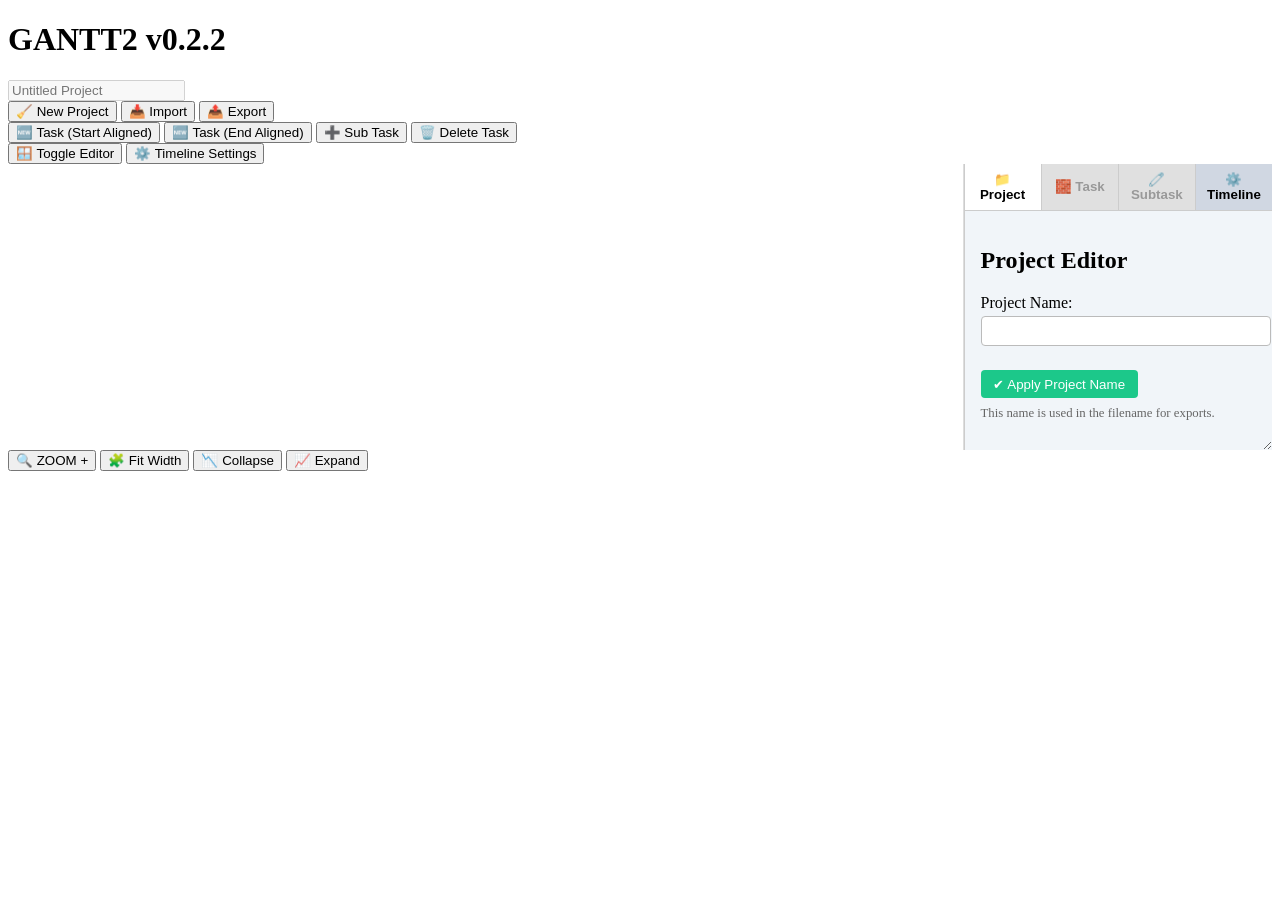
==== index.html @ 181e1516 "Update index.html" ====
<!DOCTYPE html>
<html lang="en">
<head>
  <meta charset="UTF-8" />
  <meta name="viewport" content="width=device-width, initial-scale=1.0"/>
  <title>GANTT2</title>
  <link rel="stylesheet" href="style.css" />
</head>
<body>
  <header>
    <div class="header-top">
      <h1>GANTT2 <span class="version-tag">v0.2.2</span></h1>
      <input type="text" id="projectName" placeholder="Untitled Project" disabled />
    </div>

    <div class="button-bar">
      <div class="group project-controls">
        <button id="newProject">🧹 New Project</button>
        <button id="importBtn">📥 Import</button>
        <button id="exportBtn">📤 Export</button>
      </div>

      <div class="group task-controls">
        <button id="addPrimaryStart">🆕 Task (Start Aligned)</button>
        <button id="addPrimaryEnd">🆕 Task (End Aligned)</button>
        <button id="addSub">➕ Sub Task</button>
        <button id="deleteTask">🗑️ Delete Task</button>
      </div>

      <div class="group settings-controls">
        <button id="toggleEditor">🪟 Toggle Editor</button>
        <button id="openTimelineSettings">⚙️ Timeline Settings</button>
      </div>
    </div>
  </header>

 <main style="display: flex; flex: 1; overflow: hidden;">
  <section id="timeline" style="flex: 3; padding: 1rem; overflow-x: auto; border-right: 1px solid #ddd;">
    <!-- Tasks will appear here -->
  </section>

  <aside id="editor" style="flex: 1; background: #f1f5f9; overflow-y: auto; resize: horizontal; min-width: 250px; max-width: 450px; border-left: 1px solid #ccc;">
    <!-- Tab Buttons -->
    <div class="editor-tabs">
      <button class="tab-btn active" id="tabProject">📁 Project</button>
      <button class="tab-btn disabled" id="tabTask">🧱 Task</button>
      <button class="tab-btn disabled" id="tabSubtask">🧷 Subtask</button>
      <button class="tab-btn disabled" id="tabTimeline">⚙️ Timeline</button>
    </div>

    <!-- Tab Panels -->
    <div class="tab-panel" id="panelProject">
      <h2>Project Editor</h2>
      <label>Project Name: <input type="text" id="projectNameField" /></label>
      <button id="applyProjectName">✔ Apply Project Name</button>
      <p class="small-note">This name is used in the filename for exports.</p>
    </div>

    <div class="tab-panel hidden" id="panelTask">
      <h2>Primary Task Editor</h2>
      <div id="taskFields"></div>
    </div>

    <div class="tab-panel hidden" id="panelSubtask">
      <h2>Subtask Editor</h2>
      <div id="subtaskFields"></div>
    </div>

    <div class="tab-panel hidden" id="panelTimeline">
      <h2>Timeline Settings</h2>
      <label>Default Task Duration (days):
        <input type="number" id="defaultDuration" value="3" min="1" />
      </label>
      <label>Timeline Background Color:
        <input type="color" id="timelineBgColor" />
      </label>
      <label>Snap To:
        <select id="snapTo">
          <option value="none">None</option>
          <option value="day">Day</option>
          <option value="week">Week</option>
        </select>
      </label>
    </div>
  </aside>
</main>


  <footer>
    <button id="zoomIn">🔍 ZOOM +</button>
    <button id="fitWidth">🧩 Fit Width</button>
    <button id="collapseAll">📉 Collapse</button>
    <button id="expandAll">📈 Expand</button>
  </footer>

  <input type="file" id="fileInput" accept=".json" style="display:none"/>

  <script src="script.js"></script>
</body>
</html>
---- style.css ----
/* ===== Editor Tabs ===== */
.editor-tabs {
  display: flex;
  border-bottom: 1px solid #ccc;
  background: #e8edf3;
}

.tab-btn {
  flex: 1;
  padding: 0.5rem;
  border: none;
  background: #d0d7e2;
  cursor: pointer;
  font-weight: bold;
  text-align: center;
  border-right: 1px solid #ccc;
  transition: background 0.2s;
}

.tab-btn:last-child {
  border-right: none;
}

.tab-btn.active {
  background: #ffffff;
  color: #000;
  cursor: default;
}

.tab-btn.disabled {
  background: #e0e0e0;
  color: #999;
  cursor: not-allowed;
}

/* ===== Tab Panels ===== */
.tab-panel {
  padding: 1rem;
}

.tab-panel.hidden {
  display: none;
}

/* ===== Field Labels ===== */
.tab-panel label {
  display: block;
  margin-bottom: 1rem;
}

.tab-panel input,
.tab-panel textarea,
.tab-panel select {
  width: 100%;
  padding: 0.4rem;
  margin-top: 0.3rem;
  border: 1px solid #bbb;
  border-radius: 4px;
}

/* ===== Project Tab Specific ===== */
#applyProjectName {
  margin-top: 0.5rem;
  padding: 0.4rem 0.8rem;
  background: #1cc88a;
  border: none;
  color: white;
  border-radius: 4px;
  cursor: pointer;
}

#applyProjectName:hover {
  background: #17a673;
}

.small-note {
  font-size: 0.8rem;
  color: #666;
  margin-top: 0.5rem;
}

/* Editor Resize Support */
aside#editor {
  resize: horizontal;
  overflow: auto;
  min-width: 250px;
  max-width: 450px;
  border-left: 1px solid #ccc;
}

/* Task Selection Highlight */
.task.selected {
  outline: 3px solid #2e59d9;
  background-color: #e4f1ff !important;
}
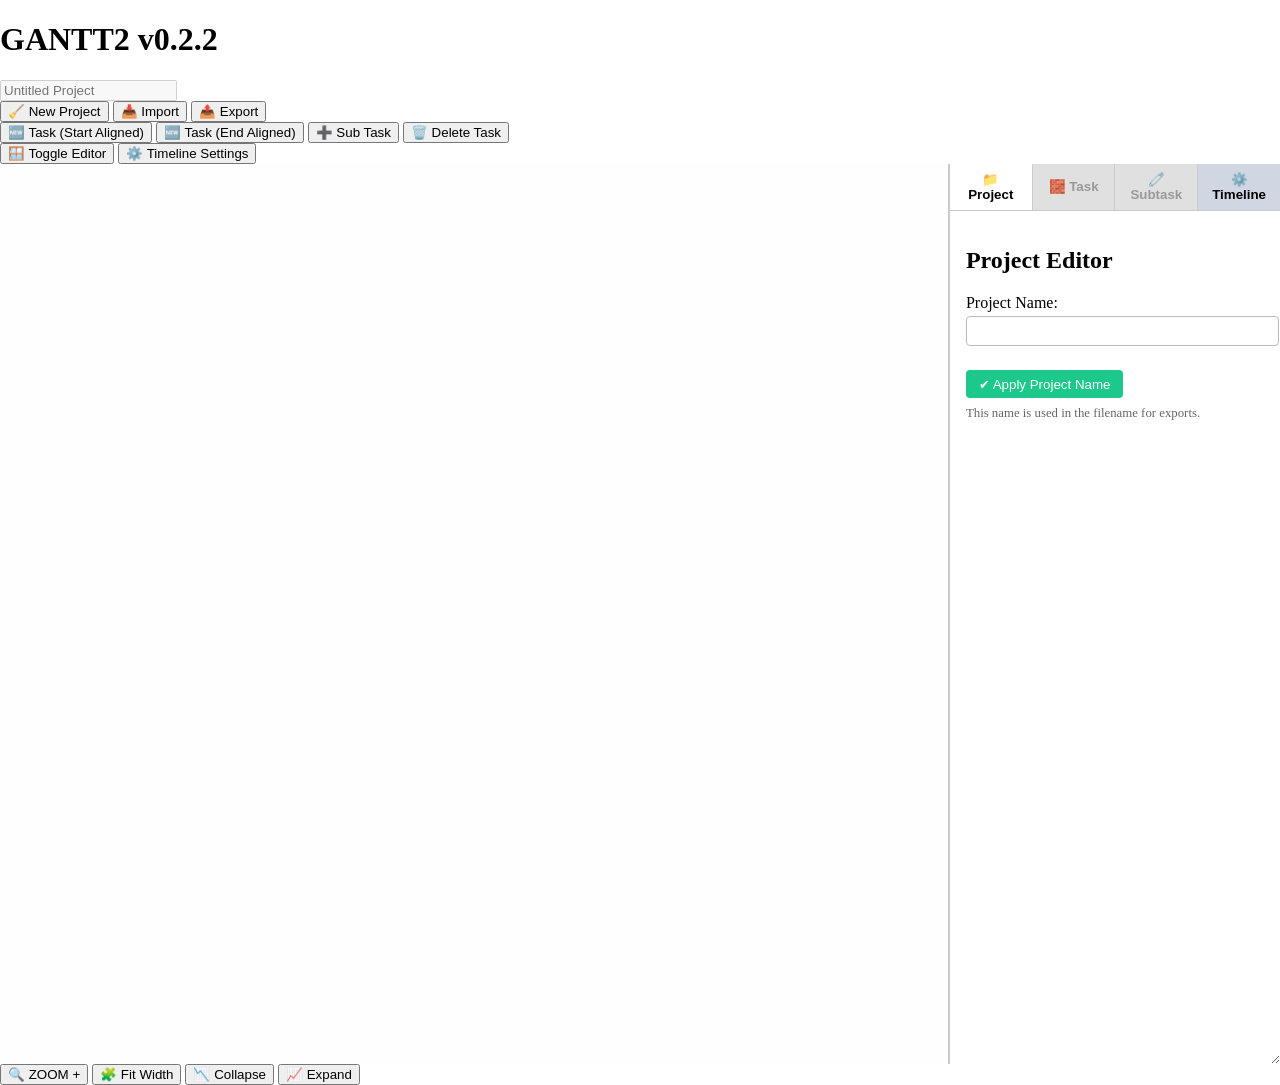
==== commit e0ba7f61: "Update index.html" ====
--- a/index.html
+++ b/index.html
@@ -34,13 +34,12 @@
     </div>
   </header>
 
- <main style="display: flex; flex: 1; overflow: hidden;">
-  <section id="timeline" style="flex: 3; padding: 1rem; overflow-x: auto; border-right: 1px solid #ddd;">
-    <!-- Tasks will appear here -->
+<main>
+  <section id="timeline">
+    <!-- Tasks will be rendered here -->
   </section>
 
-  <aside id="editor" style="flex: 1; background: #f1f5f9; overflow-y: auto; resize: horizontal; min-width: 250px; max-width: 450px; border-left: 1px solid #ccc;">
-    <!-- Tab Buttons -->
+  <aside id="editor">
     <div class="editor-tabs">
       <button class="tab-btn active" id="tabProject">📁 Project</button>
       <button class="tab-btn disabled" id="tabTask">🧱 Task</button>
@@ -48,7 +47,6 @@
       <button class="tab-btn disabled" id="tabTimeline">⚙️ Timeline</button>
     </div>
 
-    <!-- Tab Panels -->
     <div class="tab-panel" id="panelProject">
       <h2>Project Editor</h2>
       <label>Project Name: <input type="text" id="projectNameField" /></label>
@@ -86,6 +84,7 @@
 </main>
 
 
+
   <footer>
     <button id="zoomIn">🔍 ZOOM +</button>
     <button id="fitWidth">🧩 Fit Width</button>
--- a/style.css
+++ b/style.css
@@ -26,6 +26,14 @@
   color: #000;
   cursor: default;
 }
+
+
+html, body {
+  height: 100%;
+  margin: 0;
+  padding: 0;
+}
+
 
 .tab-btn.disabled {
   background: #e0e0e0;
@@ -93,3 +101,22 @@
   outline: 3px solid #2e59d9;
   background-color: #e4f1ff !important;
 }
+
+
+
+main {
+  display: flex;
+  flex: 1;
+  overflow: hidden;
+  height: 100%;
+}
+
+#timeline {
+  flex: 3;
+  min-width: 400px;
+  min-height: 400px;
+  padding: 1rem;
+  border-right: 1px solid #ccc;
+  overflow-x: auto;
+  background: #fefefe;
+}
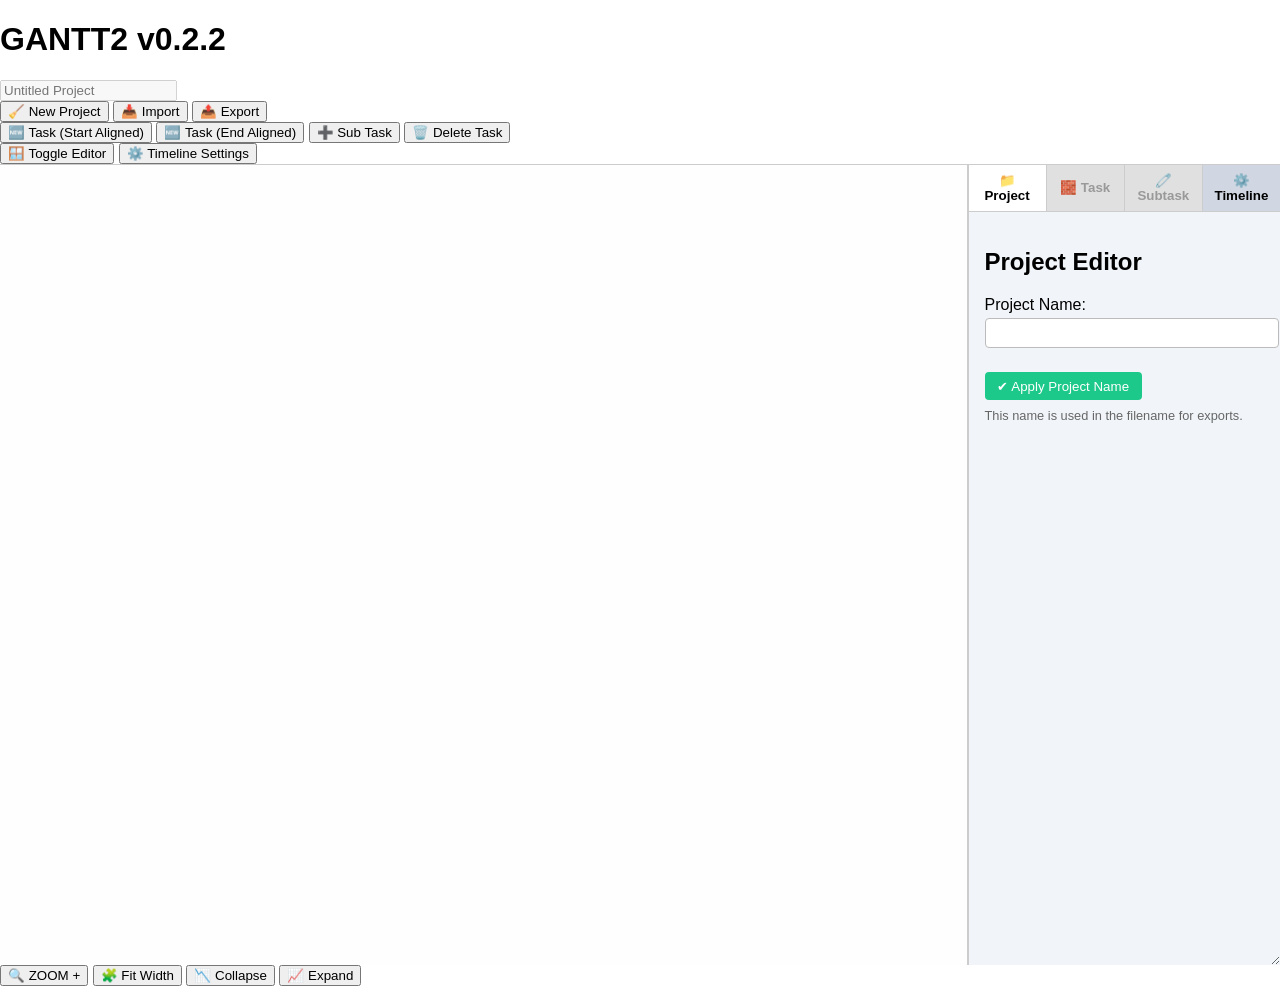
==== commit 97c8646d: "Update index.html" ====
--- a/index.html
+++ b/index.html
@@ -57,6 +57,10 @@
     <div class="tab-panel hidden" id="panelTask">
       <h2>Primary Task Editor</h2>
       <div id="taskFields"></div>
+      <button id="deleteTaskFromEditor" style="margin-top: 1rem; background: #dc3545; color: white; padding: 0.5rem; border: none; border-radius: 6px;">
+  🗑 Delete This Task
+</button>
+
     </div>
 
     <div class="tab-panel hidden" id="panelSubtask">
@@ -79,18 +83,24 @@
           <option value="week">Week</option>
         </select>
       </label>
+      <label>
+  Auto-Assign Colors:
+  <input type="checkbox" id="autoColorToggle" checked />
+</label>
+
     </div>
   </aside>
 </main>
 
 
 
-  <footer>
-    <button id="zoomIn">🔍 ZOOM +</button>
-    <button id="fitWidth">🧩 Fit Width</button>
-    <button id="collapseAll">📉 Collapse</button>
-    <button id="expandAll">📈 Expand</button>
-  </footer>
+<footer>
+  <button id="zoomIn">🔍 ZOOM +</button>
+  <button id="fitWidth">🧩 Fit Width</button>
+  <button id="collapseAll">📉 Collapse</button>
+  <button id="expandAll">📈 Expand</button>
+</footer>
+
 
   <input type="file" id="fileInput" accept=".json" style="display:none"/>
 
--- a/style.css
+++ b/style.css
@@ -32,8 +32,8 @@
   height: 100%;
   margin: 0;
   padding: 0;
+  font-family: sans-serif;
 }
-
 
 .tab-btn.disabled {
   background: #e0e0e0;
@@ -106,17 +106,32 @@
 
 main {
   display: flex;
-  flex: 1;
+  height: calc(100vh - 100px); /* adjust if needed */
   overflow: hidden;
-  height: 100%;
+  border-top: 1px solid #ccc;
 }
 
 #timeline {
   flex: 3;
-  min-width: 400px;
-  min-height: 400px;
+  background: #fefefe;
+  min-width: 300px;
+  min-height: 100%;
   padding: 1rem;
+  overflow-x: auto;
+  overflow-y: auto;
   border-right: 1px solid #ccc;
-  overflow-x: auto;
-  background: #fefefe;
 }
+
+
+
+#editor {
+  flex: 1;
+  background: #f1f5f9;
+  padding: 0;
+  min-width: 300px;
+  max-width: 450px;
+  resize: horizontal;
+  overflow-y: auto;
+  overflow-x: hidden;
+  border-left: 1px solid #ccc;
+}
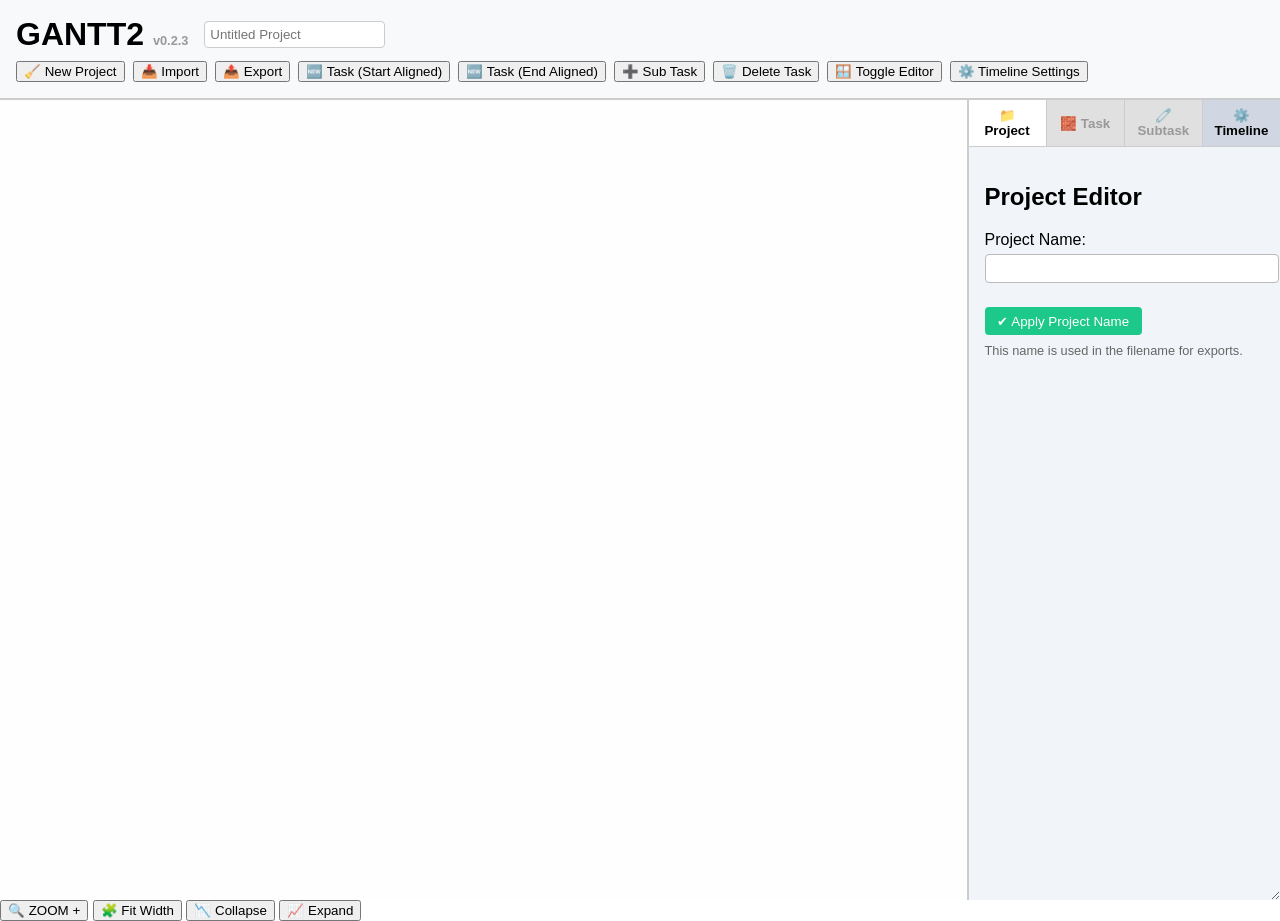
==== commit 9c1f8b26: "Update index.html" ====
--- a/index.html
+++ b/index.html
@@ -5,34 +5,31 @@
   <meta name="viewport" content="width=device-width, initial-scale=1.0"/>
   <title>GANTT2</title>
   <link rel="stylesheet" href="style.css" />
+  <link rel="icon" type="image/png" href="favicon.png" />
+
 </head>
 <body>
-  <header>
-    <div class="header-top">
-      <h1>GANTT2 <span class="version-tag">v0.2.2</span></h1>
-      <input type="text" id="projectName" placeholder="Untitled Project" disabled />
-    </div>
+<header style="display: flex; flex-wrap: wrap; justify-content: space-between; align-items: center; padding: 1rem; background: #f8f9fa; border-bottom: 1px solid #ccc;">
+  <div class="header-left" style="display: flex; align-items: center; gap: 1rem;">
+    <h1 style="margin: 0;">GANTT2 <span style="font-size: 0.8rem; color: #999;">v0.2.3</span></h1>
+    <input type="text" id="projectName" placeholder="Untitled Project" style="padding: 0.3rem; border: 1px solid #ccc; border-radius: 4px;" />
+  </div>
 
-    <div class="button-bar">
-      <div class="group project-controls">
-        <button id="newProject">🧹 New Project</button>
-        <button id="importBtn">📥 Import</button>
-        <button id="exportBtn">📤 Export</button>
-      </div>
+  <div class="header-right" style="display: flex; flex-wrap: wrap; gap: 0.5rem; margin-top: 0.5rem;">
+    <button id="newProject">🧹 New Project</button>
+    <button id="importBtn">📥 Import</button>
+    <button id="exportBtn">📤 Export</button>
 
-      <div class="group task-controls">
-        <button id="addPrimaryStart">🆕 Task (Start Aligned)</button>
-        <button id="addPrimaryEnd">🆕 Task (End Aligned)</button>
-        <button id="addSub">➕ Sub Task</button>
-        <button id="deleteTask">🗑️ Delete Task</button>
-      </div>
+    <button id="addPrimaryStart">🆕 Task (Start Aligned)</button>
+    <button id="addPrimaryEnd">🆕 Task (End Aligned)</button>
+    <button id="addSub">➕ Sub Task</button>
+    <button id="deleteTask">🗑️ Delete Task</button>
 
-      <div class="group settings-controls">
-        <button id="toggleEditor">🪟 Toggle Editor</button>
-        <button id="openTimelineSettings">⚙️ Timeline Settings</button>
-      </div>
-    </div>
-  </header>
+    <button id="toggleEditor">🪟 Toggle Editor</button>
+    <button id="openTimelineSettings">⚙️ Timeline Settings</button>
+  </div>
+</header>
+
 
 <main>
   <section id="timeline">
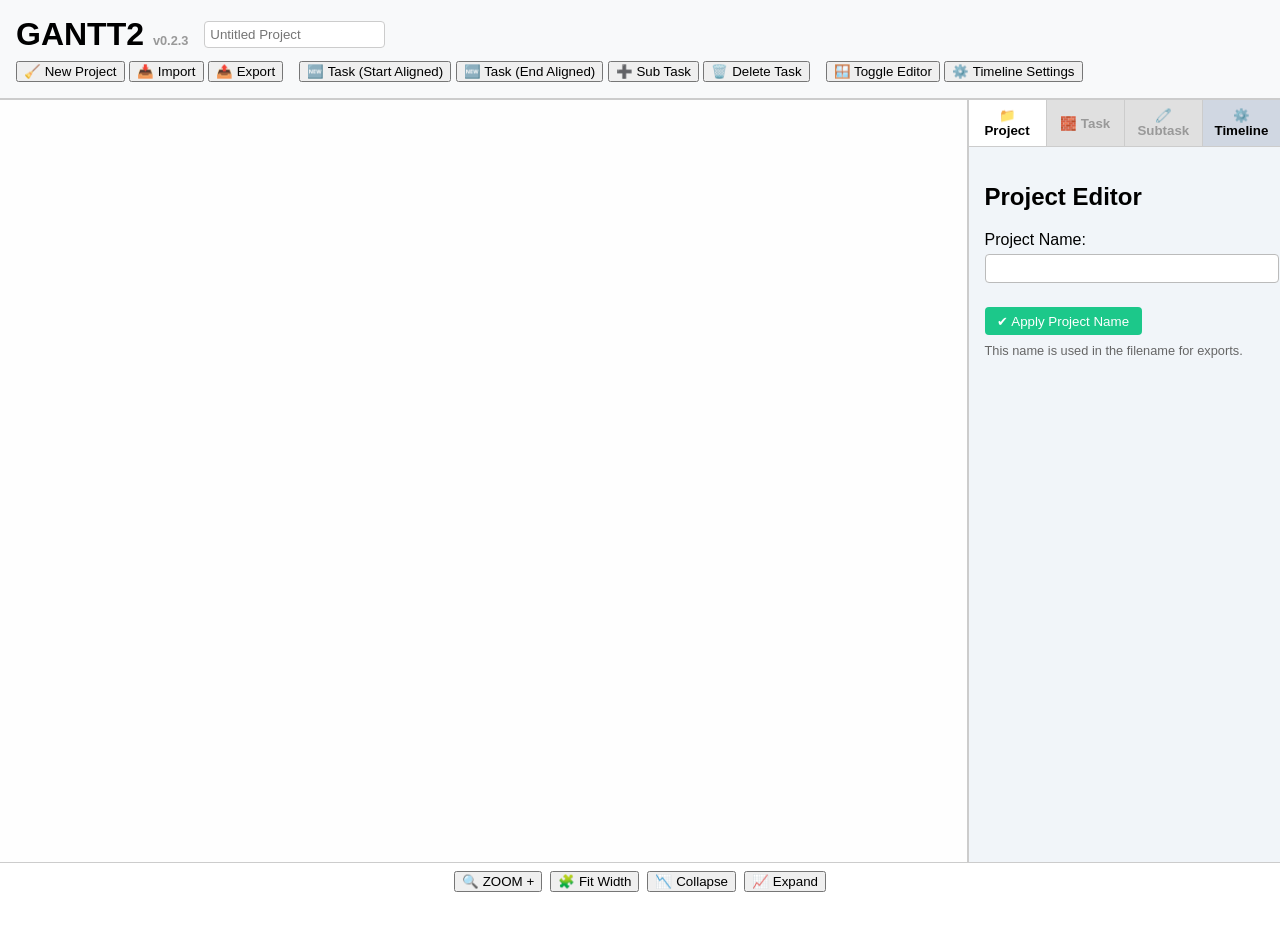
==== commit 0cb53bb6: "Update index.html" ====
--- a/index.html
+++ b/index.html
@@ -15,19 +15,26 @@
     <input type="text" id="projectName" placeholder="Untitled Project" style="padding: 0.3rem; border: 1px solid #ccc; border-radius: 4px;" />
   </div>
 
-  <div class="header-right" style="display: flex; flex-wrap: wrap; gap: 0.5rem; margin-top: 0.5rem;">
+  <div class="header-right" style="display: flex; flex-wrap: wrap; gap: 1rem; margin-top: 0.5rem;">
+  <div class="button-group" id="group-project">
     <button id="newProject">🧹 New Project</button>
     <button id="importBtn">📥 Import</button>
     <button id="exportBtn">📤 Export</button>
+  </div>
 
+  <div class="button-group" id="group-task">
     <button id="addPrimaryStart">🆕 Task (Start Aligned)</button>
     <button id="addPrimaryEnd">🆕 Task (End Aligned)</button>
     <button id="addSub">➕ Sub Task</button>
     <button id="deleteTask">🗑️ Delete Task</button>
+  </div>
 
+  <div class="button-group" id="group-editor">
     <button id="toggleEditor">🪟 Toggle Editor</button>
     <button id="openTimelineSettings">⚙️ Timeline Settings</button>
   </div>
+</div>
+
 </header>
 
 
@@ -57,12 +64,25 @@
       <button id="deleteTaskFromEditor" style="margin-top: 1rem; background: #dc3545; color: white; padding: 0.5rem; border: none; border-radius: 6px;">
   🗑 Delete This Task
 </button>
+<button id="applyTaskChanges" style="margin-top: 1rem; background: #007bff; color: white; padding: 0.5rem; border: none; border-radius: 6px;">
+  ✅ Apply Changes
+</button>
 
     </div>
 
     <div class="tab-panel hidden" id="panelSubtask">
       <h2>Subtask Editor</h2>
       <div id="subtaskFields"></div>
+      <div id="subtaskFields"></div>
+
+<button id="applySubtaskChanges" style="margin-top: 1rem; background: #007bff; color: white; padding: 0.5rem; border: none; border-radius: 6px;">
+  ✅ Apply Changes
+</button>
+
+<button id="deleteSubtask" style="margin-top: 0.5rem; background: #dc3545; color: white; padding: 0.4rem; border: none; border-radius: 6px;">
+  🗑️ Delete Subtask
+</button>
+
     </div>
 
     <div class="tab-panel hidden" id="panelTimeline">
@@ -88,10 +108,7 @@
     </div>
   </aside>
 </main>
-
-
-
-<footer>
+<footer style="padding: 0.5rem; background: #fff; border-top: 1px solid #ccc; display: flex; justify-content: center; gap: 0.5rem; position: sticky; bottom: 0; z-index: 100;">
   <button id="zoomIn">🔍 ZOOM +</button>
   <button id="fitWidth">🧩 Fit Width</button>
   <button id="collapseAll">📉 Collapse</button>
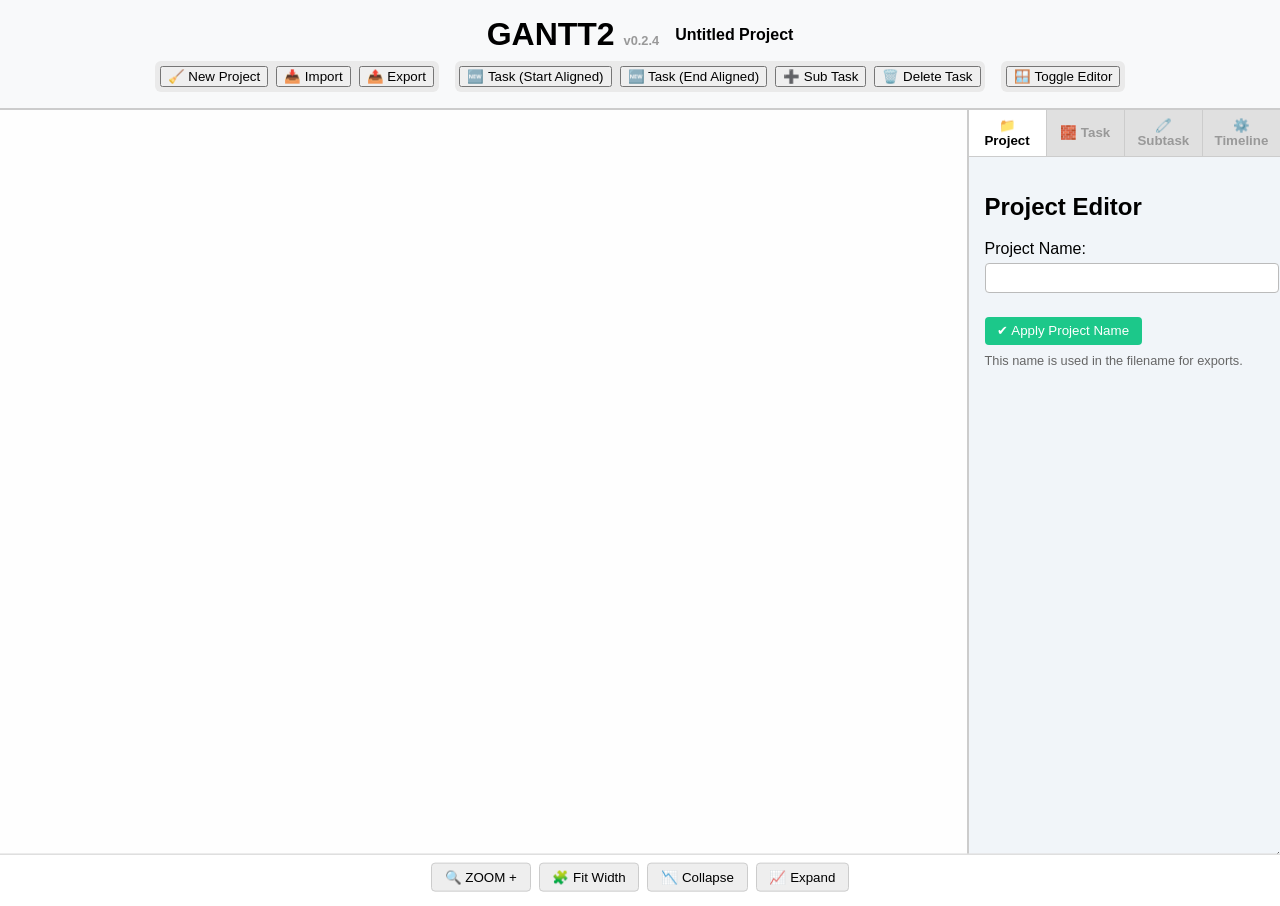
==== commit 522855d8: "Update index.html" ====
--- a/index.html
+++ b/index.html
@@ -10,10 +10,11 @@
 </head>
 <body>
 <header style="display: flex; flex-wrap: wrap; justify-content: space-between; align-items: center; padding: 1rem; background: #f8f9fa; border-bottom: 1px solid #ccc;">
-  <div class="header-left" style="display: flex; align-items: center; gap: 1rem;">
-    <h1 style="margin: 0;">GANTT2 <span style="font-size: 0.8rem; color: #999;">v0.2.3</span></h1>
-    <input type="text" id="projectName" placeholder="Untitled Project" style="padding: 0.3rem; border: 1px solid #ccc; border-radius: 4px;" />
-  </div>
+<div class="header-left" style="display: flex; align-items: center; gap: 1rem;">
+  <h1 style="margin: 0;">GANTT2 <span style="font-size: 0.8rem; color: #999;">v0.2.4</span></h1>
+  <div id="projectTitle" style="font-weight: bold; font-size: 1rem;">Untitled Project</div>
+</div>
+
 
   <div class="header-right" style="display: flex; flex-wrap: wrap; gap: 1rem; margin-top: 0.5rem;">
   <div class="button-group" id="group-project">
@@ -31,7 +32,7 @@
 
   <div class="button-group" id="group-editor">
     <button id="toggleEditor">🪟 Toggle Editor</button>
-    <button id="openTimelineSettings">⚙️ Timeline Settings</button>
+
   </div>
 </div>
 
--- a/style.css
+++ b/style.css
@@ -135,3 +135,156 @@
   overflow-x: hidden;
   border-left: 1px solid #ccc;
 }
+
+html, body {
+  height: 100%;
+  margin: 0;
+  padding: 0;
+  font-family: sans-serif;
+  overflow: hidden;
+}
+
+header {
+  display: flex;
+  flex-direction: column;
+  background: #f8f9fa;
+  border-bottom: 1px solid #ccc;
+  padding: 1rem;
+}
+
+main {
+  display: flex;
+  height: calc(100vh - 150px);
+  overflow: hidden;
+}
+
+#timeline {
+  flex: 3;
+  background: #fefefe;
+  min-width: 300px;
+  padding: 1rem;
+  overflow: auto;
+  border-right: 1px solid #ccc;
+}
+
+#editor {
+  flex: 1;
+  background: #f1f5f9;
+  resize: horizontal;
+  overflow-y: auto;
+  min-width: 300px;
+  max-width: 450px;
+  border-left: 1px solid #ccc;
+}
+
+footer {
+  position: sticky;
+  bottom: 0;
+  z-index: 999;
+  padding: 0.5rem;
+  background: #fff;
+  border-top: 1px solid #ccc;
+  display: flex;
+  justify-content: center;
+  gap: 0.5rem;
+}
+
+/* Task block */
+.task {
+  border-radius: 6px;
+  padding: 0.5rem;
+  margin-bottom: 1rem;
+  cursor: pointer;
+  transition: all 0.2s ease;
+}
+
+.task .status-icon {
+  float: right;
+  font-size: 1.2rem;
+}
+
+.task.selected {
+  box-shadow: 0 0 0 3px rgba(0,0,0,0.3);
+}
+
+/* Editor Tabs */
+.editor-tabs {
+  display: flex;
+  border-bottom: 1px solid #ccc;
+  background: #e8edf3;
+}
+
+.tab-btn {
+  flex: 1;
+  padding: 0.5rem;
+  border: none;
+  background: #d0d7e2;
+  font-weight: bold;
+  cursor: pointer;
+  text-align: center;
+  border-right: 1px solid #ccc;
+}
+
+.tab-btn:last-child {
+  border-right: none;
+}
+
+.tab-btn.active {
+  background: #ffffff;
+  color: #000;
+  cursor: default;
+}
+
+.tab-btn.disabled {
+  background: #e0e0e0;
+  color: #999;
+  cursor: not-allowed;
+}
+
+/* Tab Panels */
+.tab-panel {
+  padding: 1rem;
+}
+
+.tab-panel.hidden {
+  display: none;
+}
+
+/* Inputs */
+.tab-panel input,
+.tab-panel textarea,
+.tab-panel select {
+  width: 100%;
+  padding: 0.4rem;
+  margin-top: 0.3rem;
+  border: 1px solid #bbb;
+  border-radius: 4px;
+}
+
+.tab-panel label {
+  display: block;
+  margin-bottom: 1rem;
+}
+
+/* Button Groups in Header */
+.button-group {
+  display: flex;
+  gap: 0.5rem;
+  padding: 0.3rem;
+  background: #eaeaea;
+  border-radius: 6px;
+}
+
+/* Footer Buttons */
+footer button {
+  padding: 0.4rem 0.8rem;
+  border: 1px solid #ccc;
+  background: #eee;
+  border-radius: 4px;
+  cursor: pointer;
+}
+
+footer button:hover {
+  background: #ddd;
+}
+
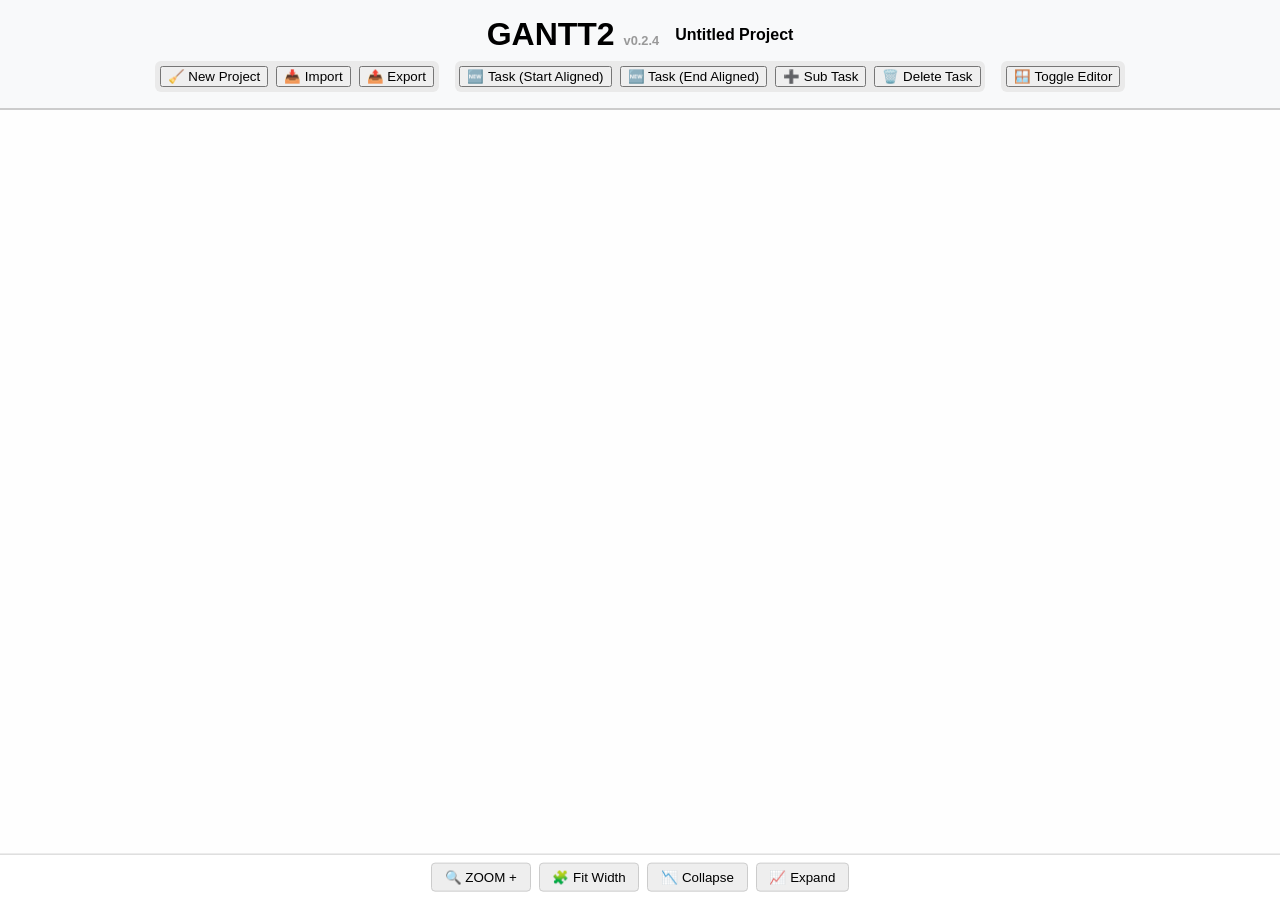
==== commit a60982ce: "Update index.html" ====
--- a/index.html
+++ b/index.html
@@ -74,7 +74,6 @@
     <div class="tab-panel hidden" id="panelSubtask">
       <h2>Subtask Editor</h2>
       <div id="subtaskFields"></div>
-      <div id="subtaskFields"></div>
 
 <button id="applySubtaskChanges" style="margin-top: 1rem; background: #007bff; color: white; padding: 0.5rem; border: none; border-radius: 6px;">
   ✅ Apply Changes
--- a/style.css
+++ b/style.css
@@ -87,14 +87,6 @@
   margin-top: 0.5rem;
 }
 
-/* Editor Resize Support */
-aside#editor {
-  resize: horizontal;
-  overflow: auto;
-  min-width: 250px;
-  max-width: 450px;
-  border-left: 1px solid #ccc;
-}
 
 /* Task Selection Highlight */
 .task.selected {
@@ -109,17 +101,6 @@
   height: calc(100vh - 100px); /* adjust if needed */
   overflow: hidden;
   border-top: 1px solid #ccc;
-}
-
-#timeline {
-  flex: 3;
-  background: #fefefe;
-  min-width: 300px;
-  min-height: 100%;
-  padding: 1rem;
-  overflow-x: auto;
-  overflow-y: auto;
-  border-right: 1px solid #ccc;
 }
 
 
@@ -134,6 +115,7 @@
   overflow-y: auto;
   overflow-x: hidden;
   border-left: 1px solid #ccc;
+  display: block; !important;
 }
 
 html, body {
@@ -158,14 +140,7 @@
   overflow: hidden;
 }
 
-#timeline {
-  flex: 3;
-  background: #fefefe;
-  min-width: 300px;
-  padding: 1rem;
-  overflow: auto;
-  border-right: 1px solid #ccc;
-}
+
 
 #editor {
   flex: 1;
@@ -175,6 +150,7 @@
   min-width: 300px;
   max-width: 450px;
   border-left: 1px solid #ccc;
+  display: block !important;
 }
 
 footer {
@@ -283,6 +259,26 @@
   border-radius: 4px;
   cursor: pointer;
 }
+#timeline {
+  flex: 3;
+  background: #fefefe;
+  min-width: 100%;
+  overflow-x: auto;
+  overflow-y: auto;
+  padding: 1rem;
+  border-right: 1px solid #ccc;
+  white-space: nowrap;
+  position: relative;
+}
+
+.task {
+  display: inline-block;
+  position: relative;
+  min-width: 200px;
+  max-width: 300px;
+  margin-right: 1rem;
+  vertical-align: top;
+}
 
 footer button:hover {
   background: #ddd;
